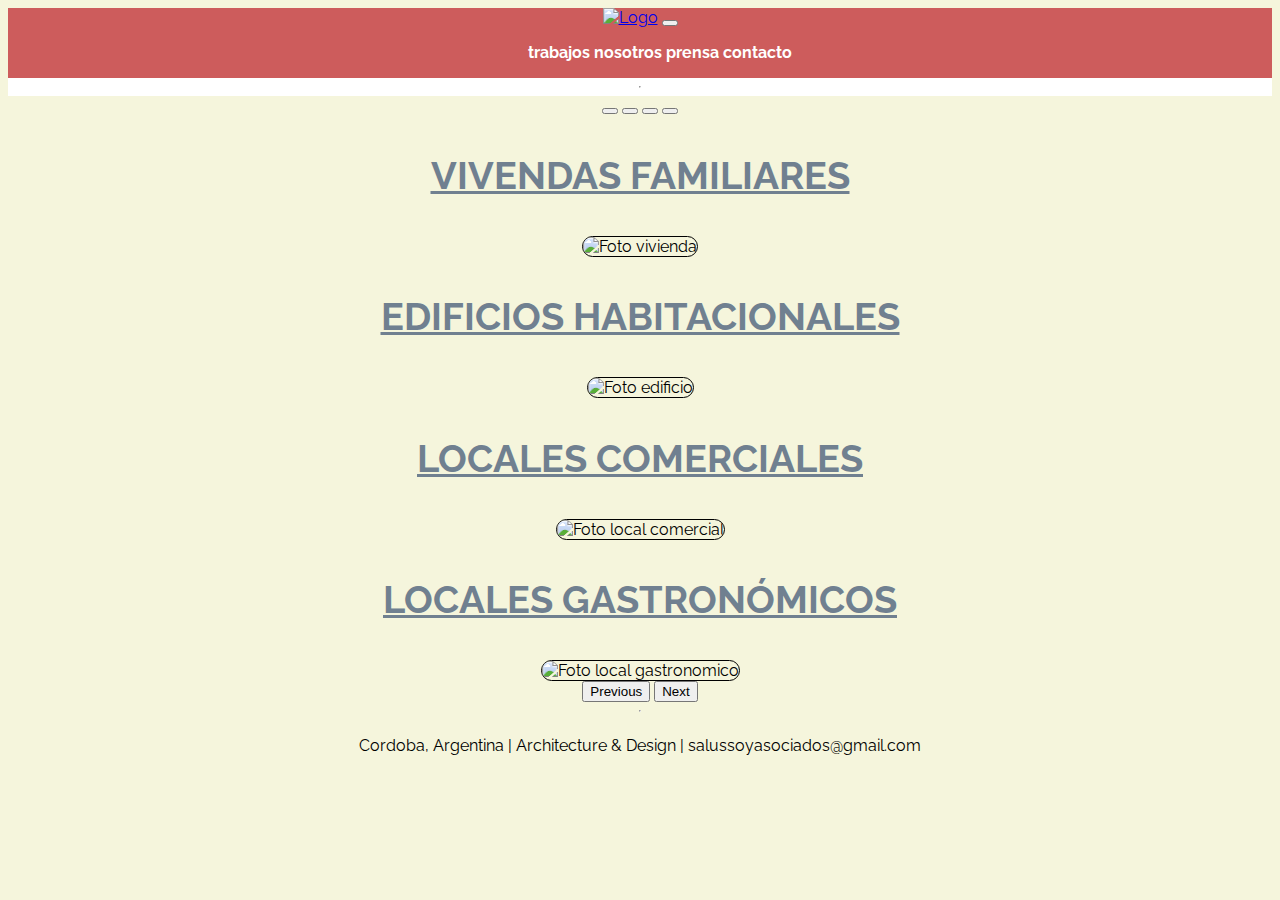
==== index.html @ ba5e5606 "Add files via upload" ====
<!DOCTYPE html>
<html lang="es">
<head>
    <title>SALUSSO & ASOCIADOS ARQUITECTURA</title>

    <meta name="viewport" content="width=divice-width, initial-scale=1.0"/>

    <link rel="stylesheet" href="./archivo.css"/>

<!-- CSS only -->
<link href="https://cdn.jsdelivr.net/npm/bootstrap@5.2.0-beta1/dist/css/bootstrap.min.css" rel="stylesheet" integrity="sha384-0evHe/X+R7YkIZDRvuzKMRqM+OrBnVFBL6DOitfPri4tjfHxaWutUpFmBp4vmVor" crossorigin="anonymous">

</head>
<body class="estilogeneral ">  

    


<header class="header">
 

    <nav class="navbar navbar-expand-lg bg-light">
        <div class="container-fluid">
          <a class="navbar-brand" href="./index.html"> <img src="imagenes/Logo.PNG" alt="Logo" id="logo" class="rounded float-start" style="height: 200px"></a>
          <button class="navbar-toggler" type="button" data-bs-toggle="collapse" data-bs-target="#navbarNav" aria-controls="navbarNav" aria-expanded="false" aria-label="Toggle navigation">
            <span class="navbar-toggler-icon"></span>
          </button>
          <div class="collapse navbar-collapse" id="navbarNav">
            <ul class="navbar-nav">
              <li class="nav-item">
                <a class="nav-link" href="./pages/Trabajos.html">Trabajos</a>
              <li class="nav-item">
                <a class="nav-link" href="./pages/Nosotros.html">Nosotros</a>
              </li>
              <li class="nav-item">
                <a class="nav-link" href="./pages/Prensa.html">Prensa</a>
              </li>
              <li class="nav-item">
                <a class="nav-link" href="./pages/Contacto.html">Contacto</a>
              </li>
    
            </ul>
          </div>
        </div>
      </nav>
     

<hr>
</header>

<div id="carouselExampleIndicators" class="carousel slide" data-bs-ride="true">
  <div class="carousel-indicators">
    <button type="button" data-bs-target="#carouselExampleIndicators" data-bs-slide-to="0" class="active" aria-current="true" aria-label="Slide 1"></button>
    <button type="button" data-bs-target="#carouselExampleIndicators" data-bs-slide-to="1" aria-label="Slide 2"></button>
    <button type="button" data-bs-target="#carouselExampleIndicators" data-bs-slide-to="2" aria-label="Slide 3"></button>
    <button type="button" data-bs-target="#carouselExampleIndicators" data-bs-slide-to="3" aria-label="Slide 4"></button>
  </div>
  <div class="carousel-inner">
    <div class="carousel-item active">
      <h3>Vivendas Familiares</h3>
      <img src="imagenes/Viviendas.jpg" class="estiloimagen shadow p-3 mb-5 bg-body rounded" alt="Foto vivienda">
    </div>
    <div class="carousel-item">
      <h3>Edificios habitacionales</h3>
      <img src="imagenes/Edificios habitacionables.jpg" class="estiloimagen shadow p-3 mb-5 bg-body rounded" alt="Foto edificio">
    </div>
    <div class="carousel-item">
      <h3> Locales comerciales </h3>
      <img src="imagenes/Locales comerciales.jpg" class="estiloimagen shadow p-3 mb-5 bg-body rounded" alt="Foto local comercial">
    </div>
    <div class="carousel-item">
      <h3> Locales gastronómicos</h3>
      <img src="imagenes/Locales gastronómicos.jpg" class="estiloimagen shadow p-3 mb-5 bg-body rounded" alt="Foto local gastronomico">
    </div>
  </div>
  <button class="carousel-control-prev" type="button" data-bs-target="#carouselExampleIndicators" data-bs-slide="prev">
    <span class="carousel-control-prev-icon" aria-hidden="true"></span>
    <span class="visually-hidden">Previous</span>
  </button>
  <button class="carousel-control-next" type="button" data-bs-target="#carouselExampleIndicators" data-bs-slide="next">
    <span class="carousel-control-next-icon" aria-hidden="true"></span>
    <span class="visually-hidden">Next</span>
  </button>
</div>




    <hr>


    <footer><p>Cordoba, Argentina  |  Architecture & Design  |  salussoyasociados@gmail.com </p></footer>

</body>
</html>
---- archivo.css ----
@import url('https://fonts.googleapis.com/css2?family=Raleway:wght@100&display=swap');

.estilogeneral{ font-family: 'Raleway', sans-serif;
background-color: beige;
text-align: center;
display: grid;}


/*COMIENZO HEADER*/

header {
     width: 100%;
     background-color: white;}

nav {background-color:white;}






/*FIN HEADER*/
/*COMIENZO BODY*/



h3 {color:slategrey;
text-decoration:underline;
text-transform: uppercase;
font-size: 1cm;}
h1 {font-size: 1cm;
text-decoration:underline;
color: slategrey;}

.estiloimagen { width: 60%;
     height: 50%;
     border-radius: 50px;
    border-color: black;
    border-style:ridge;
    border-width: 1px;
    object-fit: cover;}

.imagenesPrensa { width: 100%;
     height: min-content;
     margin: 0 auto;
     display: grid;
     grid-gap:5px;
     grid-template-columns: 1fr;
     justify-items: center;}

.imagenesTrabajo { width: 100%;
          height: min-content;
          margin: 0 auto;
          display: grid;
          grid-gap:5px;
          grid-template-columns: 1fr;
          justify-items: center;}

.estiloimagen2:{width: 100%;
     height: 100%;}

.estiloimagen2:hover {transform: scale(1.5);
transition-property: all;
transition-duration: 2s;}




 
                       

/*FIN BODY*/


@media only screen and (min-width: 760px){

     .imagenesPrensa { 
          grid-template-columns: 1fr 1fr}

     .imagenesTrabajo{
         grid-template-columns: 1fr 1fr 1fr;
         align-items: center;
         justify-content: space-between;}
            

     nav { display:inline-block;
     justify-content: center;
     width: 100%;
     height: 100%;
     background-color: indianred;
     justify-items: space-between;}


     nav li {list-style-type:none;
     color: white;
     font-weight: bold;
     display:inline;}
     
     nav li a { color: white;
     text-decoration: none;
     display: inline;
     text-transform:lowercase;
     font-size:medium;}
     
     .logo { width: 200px; 
      max-height:  500px;
     max-width:  500px;
     align-items: center;}

     .header {display: grid;
      grid grid-template-rows: 2fr 1fr;
      height: 100%;}}
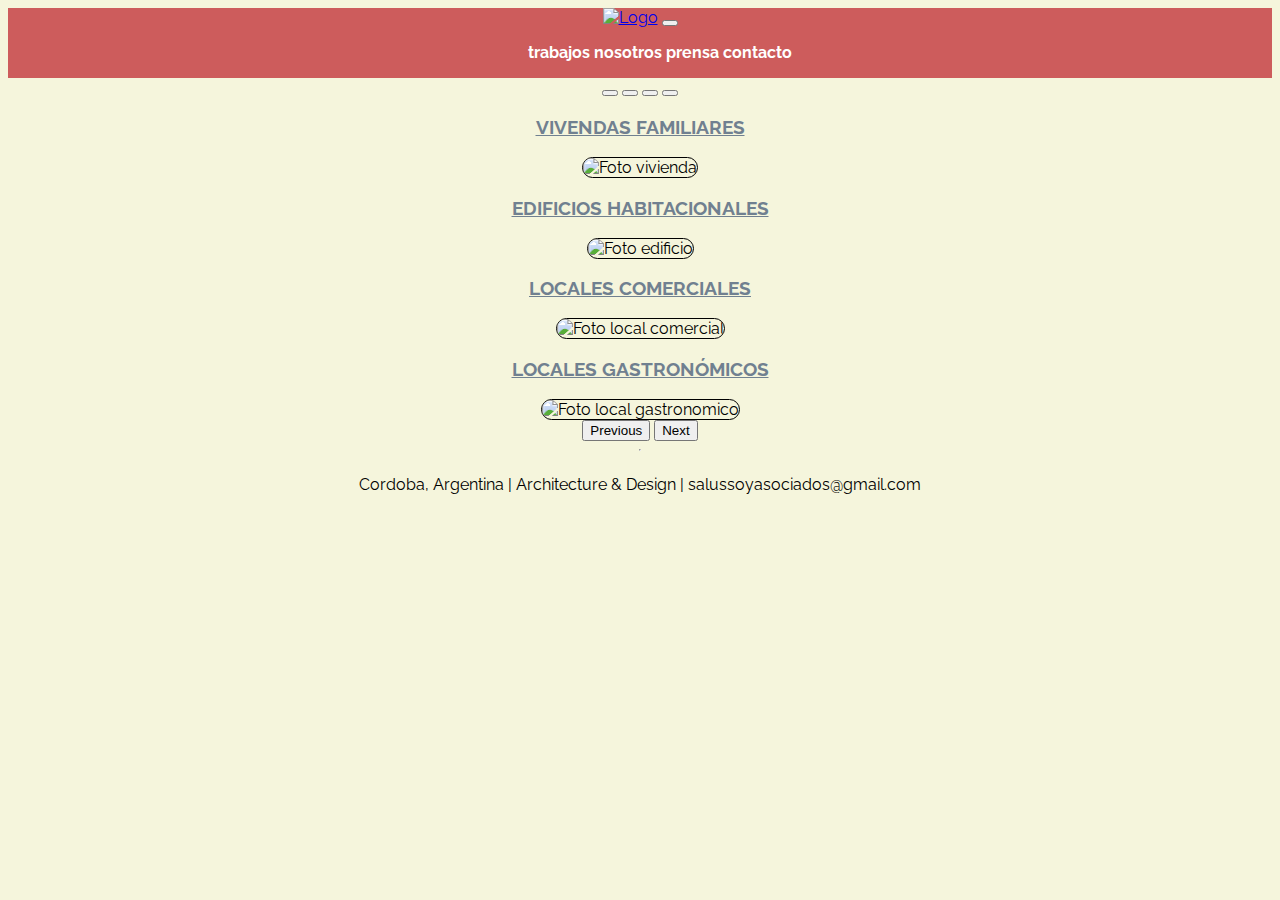
==== commit 8fd7b5e5: "Add files via upload" ====
--- a/index.html
+++ b/index.html
@@ -16,7 +16,7 @@
     
 
 
-<header class="header">
+<header class="head">
  
 
     <nav class="navbar navbar-expand-lg bg-light">
@@ -45,8 +45,10 @@
       </nav>
      
 
-<hr>
+
 </header>
+
+<section>
 
 <div id="carouselExampleIndicators" class="carousel slide" data-bs-ride="true">
   <div class="carousel-indicators">
@@ -57,19 +59,19 @@
   </div>
   <div class="carousel-inner">
     <div class="carousel-item active">
-      <h3>Vivendas Familiares</h3>
+      <h3 class="Servicios">Vivendas Familiares</h3>
       <img src="imagenes/Viviendas.jpg" class="estiloimagen shadow p-3 mb-5 bg-body rounded" alt="Foto vivienda">
     </div>
     <div class="carousel-item">
-      <h3>Edificios habitacionales</h3>
+      <h3 class="Servicios">Edificios habitacionales</h3>
       <img src="imagenes/Edificios habitacionables.jpg" class="estiloimagen shadow p-3 mb-5 bg-body rounded" alt="Foto edificio">
     </div>
     <div class="carousel-item">
-      <h3> Locales comerciales </h3>
+      <h3 class="Servicios"> Locales comerciales </h3>
       <img src="imagenes/Locales comerciales.jpg" class="estiloimagen shadow p-3 mb-5 bg-body rounded" alt="Foto local comercial">
     </div>
     <div class="carousel-item">
-      <h3> Locales gastronómicos</h3>
+      <h3 class="Servicios"> Locales gastronómicos</h3>
       <img src="imagenes/Locales gastronómicos.jpg" class="estiloimagen shadow p-3 mb-5 bg-body rounded" alt="Foto local gastronomico">
     </div>
   </div>
@@ -83,13 +85,15 @@
   </button>
 </div>
 
-
+</section>
 
 
     <hr>
 
 
     <footer><p>Cordoba, Argentina  |  Architecture & Design  |  salussoyasociados@gmail.com </p></footer>
+    <script src="https://cdn.jsdelivr.net/npm/bootstrap@5.2.0-beta1/dist/css/bootstrap.min.css"></script>
+    <script src="	https://cdn.jsdelivr.net/npm/bootstrap@5.2.0-beta1/dist/js/bootstrap.bundle.min.js"></script>
 
 </body>
 </html>
--- a/archivo.css
+++ b/archivo.css
@@ -24,13 +24,15 @@
 
 
 
-h3 {color:slategrey;
+.Servicios{color:slategrey;
 text-decoration:underline;
 text-transform: uppercase;
-font-size: 1cm;}
-h1 {font-size: 1cm;
+font-size: 0.5cm;}
+.EstiloTitulo{font-size: 0.5cm;
 text-decoration:underline;
-color: slategrey;}
+font-weight: bold;
+color: indianred;}
+.H5Estilo{font-weight: 800;}
 
 .estiloimagen { width: 60%;
      height: 50%;
@@ -40,13 +42,9 @@
     border-width: 1px;
     object-fit: cover;}
 
-.imagenesPrensa { width: 100%;
-     height: min-content;
-     margin: 0 auto;
-     display: grid;
-     grid-gap:5px;
-     grid-template-columns: 1fr;
-     justify-items: center;}
+.imagenesPrensa {
+max-width: 60%;
+max-height: 80%;}
 
 .imagenesTrabajo { width: 100%;
           height: min-content;
@@ -59,9 +57,13 @@
 .estiloimagen2:{width: 100%;
      height: 100%;}
 
-.estiloimagen2:hover {transform: scale(1.5);
+.estiloimagen2:hover {transform: scale(2.5);
 transition-property: all;
 transition-duration: 2s;}
+
+.parrafo{ background-color:darkslategrey;
+border: black;
+color: floralwhite;}
 
 
 
